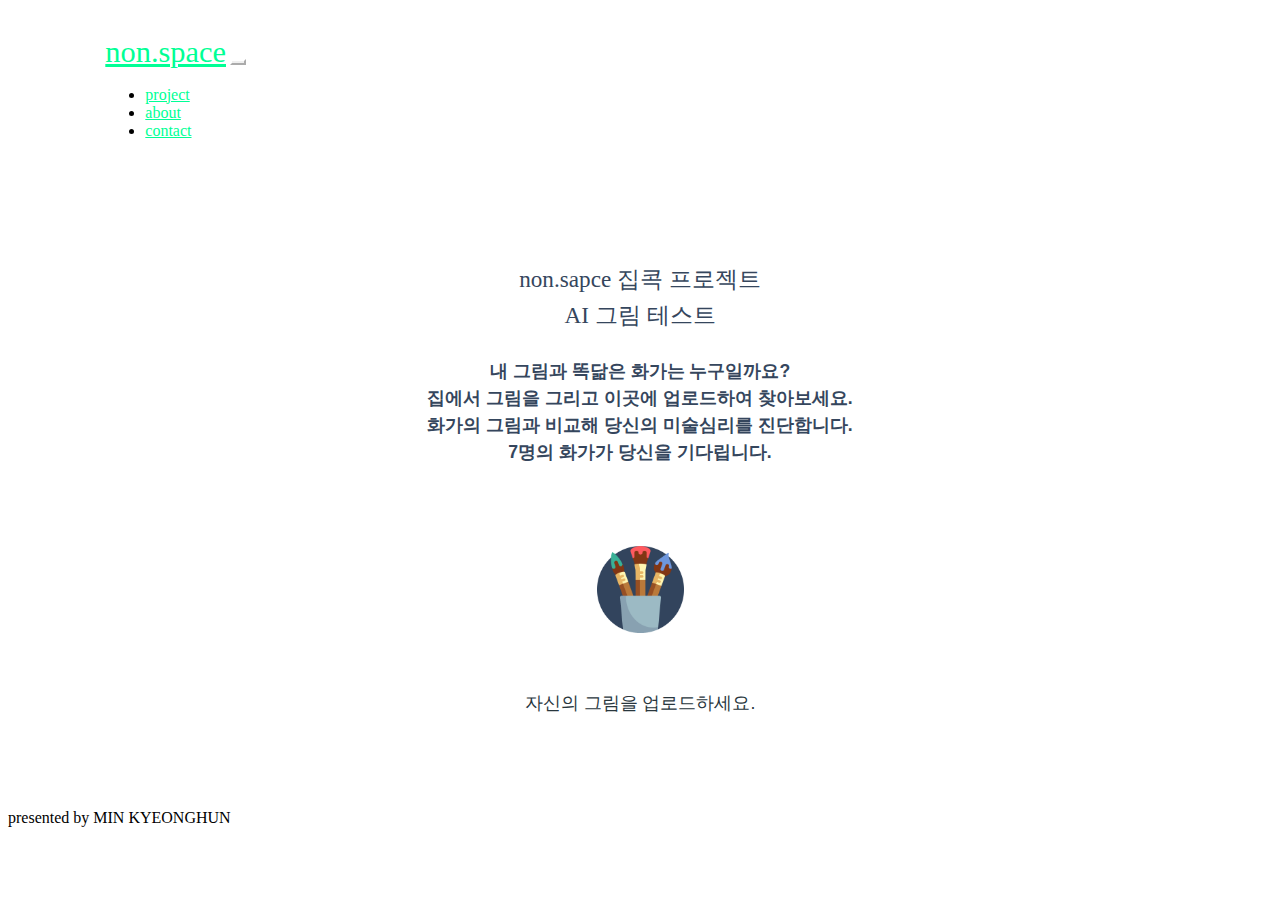
==== index.html @ 519afd59 "first commit" ====
<html>
	<head>
		
		<!-- Global site tag (gtag.js) - Google Analytics -->
<script async src="https://www.googletagmanager.com/gtag/js?id=G-Y4NYH0V6M0"></script>
<script>
  window.dataLayer = window.dataLayer || [];
  function gtag(){dataLayer.push(arguments);}
  gtag('js', new Date());

  gtag('config', 'G-Y4NYH0V6M0');
</script>
		
		<meta name="title" content="non.space">
		<meta name="description" content="즐거운 미술 플랫폼, nonspace">
		<meta name="subject" content="자신이 그린 그림으로 비슷한 화풍의 화가를 찾아보세요">
		<meta name="keywords" content="인공지능 미술테스트, 논스페이스, nonspace, 미술심리, ai미술, ai그림, ai그림테스트, 반고흐, 마네, 모네">
		<meta name="robots" content="논스페이스,인공지능 미술테스트, 논스페이스, nonspace, 미술심리, ai미술, ai그림, ai그림테스트, 반고흐, 마네, 모네">
		<link rel="canonical" href="https://nonspace.co.kr/index.html">
		<script data-ad-client="ca-pub-9454796910576403" async src="https://pagead2.googlesyndication.com/pagead/js/adsbygoogle.js"></script>
		
		<meta name="google-site-verification" content="md3u8kMLc9VnCk-_90oK80B1lJVo_9DuHwEcfJYKHdI" />
		<meta name="naver-site-verification" content="40201cf2797a25ff21741e75a81a5d33843d24f4" />
		
	<meta property="og:url" content="https://nonspace.co.kr/"/>
    <meta property="og:title" content="non.sapce"/>
    <meta property="og:type" content="website"/>
    <meta property="og:image" content="logo.png"/>
    <meta property="og:description" content="AI 그림 테스트, 아트 집콕 프로젝트"/>
		
    <link rel="shortcut icon" href="favicon.ico" type="image/x-igcon">
    <link rel="icon" href="favicon.ico" type="image/x-icon">
		
    <!-- Required meta tags -->
    <meta charset="utf-8">
    <meta name="viewport" content="width=device-width, initial-scale=1">

    <!-- Bootstrap CSS -->
    <link href="https://cdn.jsdelivr.net/npm/bootstrap@5.0.0-beta1/dist/css/bootstrap.min.css" rel="stylesheet" integrity="sha384-giJF6kkoqNQ00vy+HMDP7azOuL0xtbfIcaT9wjKHr8RbDVddVHyTfAAsrekwKmP1" crossorigin="anonymous">

    <title>non.space</title>
		 <link rel="stylesheet" href="style.css" />
	<!-- Go to www.addthis.com/dashboard to customize your tools -->
<script type="text/javascript" src="//s7.addthis.com/js/300/addthis_widget.js#pubid=ra-5fe6dac2d67b591d"></script>


  </head>

            <body>
			
				<nav class="navbar navbar-expand-lg navbar-light nav-distance">
  <div class="container-fluid">
    <a class="navbar-brand" href="/index">non.space</a>
    <button class="navbar-toggler" type="button" data-bs-toggle="collapse" data-bs-target="#navbarNav" aria-controls="navbarNav" aria-expanded="false" aria-label="Toggle navigation">
      <span class="navbar-toggler-icon"></span>
    </button>
    <div class="collapse navbar-collapse" id="navbarNav">
      <ul class="navbar-nav">
        <li class="nav-item">
          <a class="nav-link active" aria-current="page" href="/index">project</a>
        </li>
        <li class="nav-item">
          <a class="nav-link" href="/about">about</a>
        </li>
        <li class="nav-item">
          <a class="nav-link" href="/contact">contact</a>
        </li>
    
      </ul>
    </div>
  </div>
</nav>
				<section class="section">
					<h1 class="title">non.sapce 집콕 프로젝트 <br> AI 그림 테스트</h1>
					<h2 class="subtitle">내 그림과 똑닮은 화가는 누구일까요? <br> 집에서 그림을 그리고 이곳에 업로드하여 찾아보세요.<br>화가의 그림과 비교해 당신의 미술심리를 진단합니다. <br> 7명의 화가가 당신을 기다립니다.</h2>
				</section>
		
				
              

				
                <script
                    class="jsbin"
                    src="https://ajax.googleapis.com/ajax/libs/jquery/1/jquery.min.js"
                ></script>
                <div class="file-upload">
                    

                    <div class="image-upload-wrap">
                        <input
                            class="file-upload-input"
                            type="file"
                            onchange="readURL(this);"
                            accept="image/*"
                        />
                        <div class="drag-text">
							<img src="img/upload.png"
								 class="upload-image">
                            <h3 class="upload-text">자신의 그림을 업로드하세요.</h3>
                        </div>
                    </div>
                    <div class="file-upload-content">
                        <img class="file-upload-image" id="painting-image" src="#" alt="your image" />
						
						<div id="loading" class="animated bounce">
                <div class="spinner-border" role="status">
                </div>
                <p class="text-center">AI가 당신의 그림을 분석중입니다.</p>
            </div>
						
						<p class="result-message"></p>
						
						
						<div id="label-container" class="d-flex flex-column justify-content-around"></div>
                        <div class="image-title-wrap">
							
                
                <!-- Go to www.addthis.com/dashboard to customize your tools -->
                
							<div class="addthis_inline_share_toolbox_3op9"></div>
							
            <div class="button-container-2">
				 <span class="mas">다시 업로드하기</span>
                            <button type="button" onclick="removeUpload()" class="remove-image">다시 업로드하기
                               
                            </button></div>
				
                              
							
                        </div>
                    </div>
                </div>
                <div id="webcam-container"></div>
           
				 <!-- Optional JavaScript; choose one of the two! -->

    <!-- Option 1: Bootstrap Bundle with Popper -->
    <script src="https://cdn.jsdelivr.net/npm/bootstrap@5.0.0-beta1/dist/js/bootstrap.bundle.min.js" integrity="sha384-ygbV9kiqUc6oa4msXn9868pTtWMgiQaeYH7/t7LECLbyPA2x65Kgf80OJFdroafW" crossorigin="anonymous"></script>

    <!-- Option 2: Separate Popper and Bootstrap JS -->
    <!--
    <script src="https://cdn.jsdelivr.net/npm/@popperjs/core@2.5.4/dist/umd/popper.min.js" integrity="sha384-q2kxQ16AaE6UbzuKqyBE9/u/KzioAlnx2maXQHiDX9d4/zp8Ok3f+M7DPm+Ib6IU" crossorigin="anonymous"></script>
    <script src="https://cdn.jsdelivr.net/npm/bootstrap@5.0.0-beta1/dist/js/bootstrap.min.js" integrity="sha384-pQQkAEnwaBkjpqZ8RU1fF1AKtTcHJwFl3pblpTlHXybJjHpMYo79HY3hIi4NKxyj" crossorigin="anonymous"></script>
    -->
                <script src="https://cdn.jsdelivr.net/npm/@tensorflow/tfjs@1.3.1/dist/tf.min.js"></script>
                <script src="https://cdn.jsdelivr.net/npm/@teachablemachine/image@0.8/dist/teachablemachine-image.min.js"></script>
                <script>
                    function readURL(input) {
                        if (input.files && input.files[0]) {
                            var reader = new FileReader();

                            reader.onload = function (e) {
                                $('.image-upload-wrap').hide();
  $('#loading').show();
                                $('.file-upload-image').attr('src', e.target.result);
                                $('.file-upload-content').show();

                                $('.image-title').html(input.files[0].name);
                            };

                            reader.readAsDataURL(input.files[0]);
							init().then(()=>{
								console.log("hello");
								predict();
							 $('#loading').hide();
                });
							
							
                        } else {
                            removeUpload();
                        }
                    }
				

                    function removeUpload() {
                        $('.file-upload-input').replaceWith($('.file-upload-input').clone());
                        $('.file-upload-content').hide();
                        $('.image-upload-wrap').show();
                    }
                    $('.image-upload-wrap').bind('dragover', function () {
                        $('.image-upload-wrap').addClass('image-dropping');
                    });
                    $('.image-upload-wrap').bind('dragleave', function () {
                        $('.image-upload-wrap').removeClass('image-dropping');
                    });
                </script>
                <script type="text/javascript">
                    // More API functions here:
                    // https://github.com/googlecreativelab/teachablemachine-community/tree/master/libraries/image

                    // the link to your model provided by Teachable Machine export panel
                    const URL = 'https://teachablemachine.withgoogle.com/models/O9J2gX_Ey/';

                    let model, webcam, labelContainer, maxPredictions;

                    // Load the image model and setup the webcam
                    async function init() {
                        const modelURL = URL + 'model.json';
                        const metadataURL = URL + 'metadata.json';

                        // load the model and metadata
                        // Refer to tmImage.loadFromFiles() in the API to support files from a file picker
                        // or files from your local hard drive
                        // Note: the pose library adds "tmImage" object to your window (window.tmImage)
                        model = await tmImage.load(modelURL, metadataURL);
                        maxPredictions = model.getTotalClasses();
                        // append elements to the DOM
                        labelContainer = document.getElementById('label-container');
                        for (let i = 0; i < maxPredictions; i++) {
                            // and class labels
                            labelContainer.appendChild(document.createElement('div'));
                        }
                    }
                    // run the webcam image through the image model
                    async function predict() {
                        // predict can take in an image, video or canvas html element
						var image = document.getElementById("painting-image")
                        const prediction = await model.predict(image, false);
						prediction.sort((a, b) => parseFloat(b.probability) - parseFloat(a.probability));
						console.log(prediction[0].className);
						var resulttitle, resultexplain;
						switch(prediction[0].className) {
  case "cezan":
    resulttitle="현대미술의 아버지, 폴 세잔" 
	resultexplain="당신의 사물의 본질을 파악하는 것에 능합니다. 인물이라면 깊은 통찰이 있었을 것입니다. 당신의 색채에는 당신의 감정이 묻어납니다. 당신이 19세기에 살았다면 현대미술에 한 획을 그었을 것입니다."
    break;
  case "goh":
    resulttitle="비운의 천재화가 <br> 반 고흐"
	resultexplain="당신의 강렬한 터치에서 즉흥적인 모습이 보입니다. 화려한 색은 소용돌이치는 감정의 대비입니다. 그림을 그리는 행위에 집중하며, 당신의 의식을 따라가고 있습니다. 당신은 고통도 예술로 승화시킬 수 있는 사람입니다."
    break;
  case "gogang":
    resulttitle="원시적 아름다움 <br> 고갱"
    resultexplain="당신의 그림은 매우 순수합니다. 도시생활에 지쳤나요? 원시적인 아름다움을 그려내고 있습니다. 사실적으로 묘사된 그림을 거부합니다. 당신의 감정을 강렬한 색채로 표현합니다. "
    break;
  case "monet":
    resulttitle="빛의 화가 <br> 클로드 모네"
	resultexplain="당신은 아주 빛을 잘쓰는 사람입니다. 당신의 그림은 매우 아름답습니다. 그림을 그릴 때, 확고한 철학이 있다면 절대 포기하지 않습니다. 도시보다는 자연에서 영감을 많이 얻습니다."
    break;
  case "picasso":
   resulttitle="말이 필요없는 천재화가 <br> 피카소"
   resultexplain="당신은 다양한 시도를 하는 것을 좋아합니다. 그리고 무언가를 파악할 때 여러방면에서 관찰합니다. 사람들은 당신의 그림을 어려워합니다. 그래도 괜찮습니다. 21세기니까."
    break;	
  case "mond":
   resulttitle="냉철한 추상주의자 <br> 몬드리안"
   resultexplain="당신은 구조와 질서를 중요시합니다. 자기통제가 뛰어난 사람입니다. 단순화하는 것을 매우 잘 합니다. 그림을 그릴 때, 사실과 똑같이 그리는 것을 극도로 싫어합니다. "
    break;
						
  case "manet":
   resulttitle="인상주의의 아버지 <br> 에두아르 마네"
   resultexplain="세련된 도시적 감각을 가지고 있습니다. 구도나 입체감이 매우 파격적이나 사실적인 묘사도 놓치지 않습니다. 추상과 구상 사이에서 고민하고 있습니다. 그림에 보이는 것을 최대한 많이 담아내려고 합니다."
    break;
  default:
   resulttitle="알수없음"}
	
						
			var title = "<div class='" + prediction[0].className + "-animal-title'>" + resulttitle + "</div>"
            var explain = "<div class='painting-explain pt-2'>" + resultexplain + "</div>"
			
            $('.result-message').html(title + explain);
   
                        for (let i = 0; i < maxPredictions; i++) {
                            const classPrediction =
                                prediction[i].className +
                                ': ' + Math.round(prediction[i].probability.toFixed(2) * 100) + "%";
                                prediction[i].probability.toFixed(2);
                            labelContainer.childNodes[i].innerHTML = classPrediction;
                        }
                   

						
						
						            for (let i = 0; i < maxPredictions; i++) {
                if (prediction[i].probability.toFixed(2) > 0.1) {
                    barWidth = Math.round(prediction[i].probability.toFixed(2) * 100) + "%";
                } else if (prediction[i].probability.toFixed(2) >= 0.01) {
                    barWidth = "10%"
                } else {
                    barWidth = "8%"
                }
                var labelTitle;
                switch (prediction[i].className) {
                    case "cezan":
                        labelTitle = "폴 세잔"
                        break;
                    case "goh":
                        labelTitle = "빈센트 반 고흐"
                        break;
                    case "gogang":
                        labelTitle = "폴 고갱"
                        break;
                    case "monet":
                        labelTitle = "클로드 모네"
                        break;
                    case "picasso":
                        labelTitle = "파블로 피카소"
                        break;
                    case "mond":
                        labelTitle = "몬드리안"
                        break;
                    case "manet":
                        labelTitle = "에두아르 마네"
                        break;
                    default:
                        labelTitle = "알수없음"
                }
                var label = "<div class='animal-label d-flex align-items-center'>" + labelTitle + "</div>"
                var bar = "<div class='bar-container position-relative container'><div class='" + prediction[i].className + "-box'></div><div class='d-flex justify-content-center align-items-center " + prediction[i].className + "-bar' style='width: " + barWidth + "'><span class='d-block percent-text'>" + Math.round(prediction[i].probability.toFixed(2) * 100) + "%</span></div></div>"
                labelContainer.childNodes[i].innerHTML = label + bar;
            }
						

						
					}
                </script>
	    	
<script type="text/javascript" src="//wcs.naver.net/wcslog.js"></script>
<script type="text/javascript">
if(!wcs_add) var wcs_add = {};
wcs_add["wa"] = "a88eee9b1dcad8";
if(window.wcs) {
wcs_do();
}
</script>
<body/>
<footer class="footer pt-5 container d-flex justify-content-center">
        <div>
		
            <p>presented by MIN KYEONGHUN </p>
        </div>
    </footer>
	<div class="ad-explain">
		 <p></p>
		<div/>
	<div class="ad-banner">
		<ins class="kakao_ad_area" style="display:none;" 
 data-ad-unit    = "DAN-zUxQ7umSWR36X5Uv" 
 data-ad-width   = "320" 
 data-ad-height  = "100"></ins> 
	</div>
	<script type="text/javascript" src="//t1.daumcdn.net/kas/static/ba.min.js" async></script>
	
        </html>
---- style.css ----
@font-face {
    font-family: 'ELAND_Choice_B';
    src: url('https://cdn.jsdelivr.net/gh/projectnoonnu/noonfonts-20-12@1.0/ELAND_Choice_B.woff') format('woff');
    font-weight: normal;
    font-style: normal;
}
@font-face {
    font-family: 'ELAND_Nice_M';
    src: url('https://cdn.jsdelivr.net/gh/projectnoonnu/noonfonts-20-12@1.0/ELAND_Nice_M.woff') format('woff');
    font-weight: normal;
    font-style: normal;
}

nav {
    font-family: 'ELAND_Nice_M';
  background-color: #ffffff;
}

.file-upload {
  background-color: #ffffff;
  width: 350px;
  margin: 0 auto;
  padding: 20px 20px;
	
}

.file-upload-btn {
  width: 100%;
  margin: 0;
  color: #fff;
  background: #1FB264;
  border: none;
  padding: 10px;
  border-radius: 4px;
  border-bottom: 4px solid #15824B;
  transition: all .2s ease;
  outline: none;
  text-transform: uppercase;
  font-weight: 700;
}

.file-upload-btn:hover {
  background: #1AA059;
  color: #ffffff;
  transition: all .2s ease;
  cursor: pointer;
}

.file-upload-btn:active {
  border: 0;
  transition: all .2s ease;
}

.file-upload-content {
  display: none;
  text-align: center;
}

.file-upload-input {
  position: absolute;
  margin: 0;
  padding: 0;
  width: 100%;
  height: 100%;
  outline: none;
  opacity: 0;
  cursor: pointer;
}

.image-upload-wrap {
  margin-top: 20px;
  border: 1.5px dashed #ffffff;
  position: relative;
	animation-duration: 2s;
        animation-iteration-count: infinite;
        animation-name: bounce-2;
        animation-timing-function: ease;
    }
    @keyframes bounce-2 {
        0%   { transform: translateY(0); }
        50%  { transform: translateY(-20px); }
        100% { transform: translateY(0); }
    }
}



.image-title-wrap {
  padding: 0 15px 15px 15px;
  color: #222;
}

.drag-text {
  text-align: center;
	
}

.drag-text h3 {
  font-weight: 100;
  text-transform: uppercase;
  color: #28363D;
  padding: 40px 0;
}

.upload-image{
	margin-top: 25px;
	width:25%;
}

.upload-text{
	font-size:1.1rem;
	font-family: 'NanumSquare', sans-serif !important;
}
.file-upload-image {
  max-height: 250px;
  max-width: 250px;
  margin: auto;
  padding: 20px;
}





.bar-container{
  height: 1.7rem;
}
.cezan-box {
  position: absolute;
  top: 0;
  left: 0;
  height: 1.5rem;
  border-radius: 5px;
  width: 100%;
  background-color: #f0f0f0;
}
.cezan-bar {
  position: absolute;
  top: 0;
  left: 0;
  height: 1.5rem;
  border-radius: 5px;
  background-color: #202733;
}
.goh-box {
  position: absolute;
  top: 0;
  left: 0;
  height: 1.5rem;
  border-radius: 5px;
  width: 100%;
  background-color: #f0f0f0;
}
.goh-bar {
  position: absolute;
  top: 0;
  left: 0;
  height: 1.5rem;
  border-radius: 5px;
  background-color: #202733;
}
.gogang-box {
  position: absolute;
  top: 0;
  left: 0;
  height: 1.5rem;
  border-radius: 5px;
  width: 100%;
  background-color: #f0f0f0;
}
.gogang-bar {
  position: absolute;
  top: 0;
  left: 0;
  height: 1.5rem;
  border-radius: 5px;
  background-color: #202733;
}
.monet-box {
  position: absolute;
  top: 0;
  left: 0;
  height: 1.5rem;
  border-radius: 5px;
  width: 100%;
  background-color: #f0f0f0;
}
.monet-bar {
  position: absolute;
  top: 0;
  left: 0;
  height: 1.5rem;
  border-radius: 5px;
  background-color: #202733;
}
.picasso-box {
  position: absolute;
  top: 0;
  left: 0;
  height: 1.5rem;
  border-radius: 5px;
  width: 100%;
  background-color: #f0f0f0;
}
.picasso-bar {
  position: absolute;
  top: 0;
  left: 0;
  height: 1.5rem;
  border-radius: 5px;
  background-color: #202733;
}
.mond-box {
  position: absolute;
  top: 0;
  left: 0;
  height: 1.5rem;
  border-radius: 5px;
  width: 100%;
  background-color: #f0f0f0;
}
.mond-bar {
  position: absolute;
  top: 0;
  left: 0;
  height: 1.5rem;
  border-radius: 5px;
  background-color: #202733;
}
.manet-box {
  position: absolute;
  top: 0;
  left: 0;
  height: 1.5rem;
  border-radius: 5px;
  width: 100%;
  background-color: #f0f0f0;
}
.manet-bar {
  position: absolute;
  top: 0;
  left: 0;
  height: 1.5rem;
  border-radius: 5px;
  background-color: #202733;
}
.percent-text {
  font-size: 0.9rem;
  color: #ffffff;
	font-family: 'NanumSquare', sans-serif !important;
}
.painting-label {
    width: 20%;
    text-align: left;
    height: 1.5rem;
	font-family: 'NanumSquare', sans-serif !important;
}
.label-container {
    width: 80%;
    margin: 0 auto;
	font-size: 0.8rem;
	font-family: 'NanumSquare', sans-serif !important;
}










.button-container-2 {
  position: relative;
  width: 200px;
  height: 50px;
  margin-left: auto;
  margin-right: auto;
  margin-top: 7vh;
  overflow: hidden;
  border: 1px solid #202733;
  font-family: "Lato", sans-serif;
  font-weight: 300;
  transition: 0.5s;
  letter-spacing: 1px;
  border-radius: 8px;
}
.button-container-2 button {
  width: 101%;
  height: 100%;
  font-family: "Lato", sans-serif;
  font-weight: 300;
  font-size: 11px;
  letter-spacing: 1px;
  font-weight: bold;
  background: #202733;
  -webkit-mask: url("https://raw.githubusercontent.com/robin-dela/css-mask-animation/master/img/urban-sprite.png");
  mask: url("https://raw.githubusercontent.com/robin-dela/css-mask-animation/master/img/urban-sprite.png");
  -webkit-mask-size: 3000% 100%;
  mask-size: 3000% 100%;
  border: none;
  color: #fff;
  cursor: pointer;
  -webkit-animation: ani2 0.7s steps(29) forwards;
  animation: ani2 0.7s steps(29) forwards;
}


.button-container-2 button:hover {
  -webkit-animation: ani 0.7s steps(29) forwards;
  animation: ani 0.7s steps(29) forwards;
}

.mas {
  position: absolute;
  color: #000;
  text-align: center;
  width: 101%;
  font-family: "Lato", sans-serif;
  font-weight: 300;
  position: absolute;
  font-size: 11px;
  margin-top: 17px;
  overflow: hidden;
  font-weight: bold;
}

@-webkit-keyframes ani {
  from {
    -webkit-mask-position: 0 0;
    mask-position: 0 0;
  }
  to {
    -webkit-mask-position: 100% 0;
    mask-position: 100% 0;
  }
}
@keyframes ani {
  from {
    -webkit-mask-position: 0 0;
    mask-position: 0 0;
  }
  to {
    -webkit-mask-position: 100% 0;
    mask-position: 100% 0;
  }
}
@-webkit-keyframes ani2 {
  from {
    -webkit-mask-position: 100% 0;
    mask-position: 100% 0;
  }
  to {
    -webkit-mask-position: 0 0;
    mask-position: 0 0;
  }
}
@keyframes ani2 {
  from {
    -webkit-mask-position: 100% 0;
    mask-position: 100% 0;
  }
  to {
    -webkit-mask-position: 0 0;
    mask-position: 0 0;
  }
}
a {
  color: #00ff95;
}
///

.remove-image {
	  width: 101%;
  height: 100%;
  font-family: "Lato", sans-serif;
  font-weight: 300;
  font-size: 11px;
  letter-spacing: 1px;
  font-weight: bold;
  background: #202733;
  -webkit-mask: url("https://raw.githubusercontent.com/robin-dela/css-mask-animation/master/img/urban-sprite.png");
  mask: url("https://raw.githubusercontent.com/robin-dela/css-mask-animation/master/img/urban-sprite.png");
  -webkit-mask-size: 3000% 100%;
  mask-size: 3000% 100%;
  border: none;
  color: #fff;
  cursor: pointer;
  -webkit-animation: ani2 0.7s steps(29) forwards;
  animation: ani2 0.7s steps(29) forwards;
}
}




.animal-label {
	font-size:13px;
	font-family: 'NanumSquare', sans-serif !important;
}







.result-message {
font-size:1.8rem;
margin-bottom:15px;
	margin-top: 15px;
font-family: 'InkLipquid';
}

.painting-explain {
	font-size:1.4rem;
	margin-bottom:40px;
	margin top: 8px;
font-family: 'InkLipquid';
}

.nav-distance {
	padding: 2.1% 7.7%;
}
@font-face {
    font-family: 'ELAND_Choice_L';
    src: url('https://cdn.jsdelivr.net/gh/projectnoonnu/noonfonts-20-12@1.0/ELAND_Choice_L.woff') format('woff');
    font-weight: normal;
    font-style: normal;
}
.nav-item {
font-family: 'ELAND_Choice_B';
	
}
.navbar-light .navbar-toggler {
	border-color: #ffffff;
		
}
.navbar-brand{
	font-size:1.9rem;
}

.at-share-btn-elements {
	margin-top :30px;
}

<link rel="stylesheet" type="text/css" href="https://cdn.rawgit.com/moonspam/NanumSquare/master/nanumsquare.css">
.nanumsquare {
    font-family: 'NanumSquare', sans-serif !important;
}
.section {
	margin-top: 80px;
	font-family: 'NanumSquare', sans-serif !important;
}

@font-face {
    font-family: 'InfinitySans-BoldA1';
    src: url('https://cdn.jsdelivr.net/gh/projectnoonnu/noonfonts_20-04@2.1/InfinitySans-BoldA1.woff') format('woff');
    font-weight: normal;
    font-style: normal;
}

.title {
	 font-family: 'InfinitySans-BoldA1';
	font-weight: 500;
	line-height: 1.53;
	text-align: center;
	color: #35465d;
	font-size: 1.45rem;
}

.subtitle {
	margin-top: 25px;
	font-family: 'NanumSquare', sans-serif !important;
	line-height: 1.53;
	text-align: center;
	font-size: 1.1rem;
	color: #35465d;
}

	
	

	@font-face {
    font-family: 'InkLipquid';
    src: url('https://cdn.jsdelivr.net/gh/projectnoonnu/noonfonts_one@1.0/InkLipquid.woff') format('woff');
    font-weight: normal;
    font-style: normal;
}

.ad-banner {
		width: 320px;
			margin: 0 auto;
	}	

.ad-explain {
	margin-top: -5px;
	font-family: 'ELAND_Choice_B';
	font-weight: 500;
	line-height: 1.53;
	text-align: center;
	font-size: 1rem;
}

.text-center {
	margin-top: 5px;
	font-family: 'InkLipquid';
font-size: 1.2rem;	
}
footer {
		font-family: 'ELAND_Nice_M';
	}


	
	/* On screens that are 600px wide or less, make the menu links stack on top of each other instead of next to each other */
@media screen and (max-width: 600px) {
	html {
		font-size: 10px;
	}
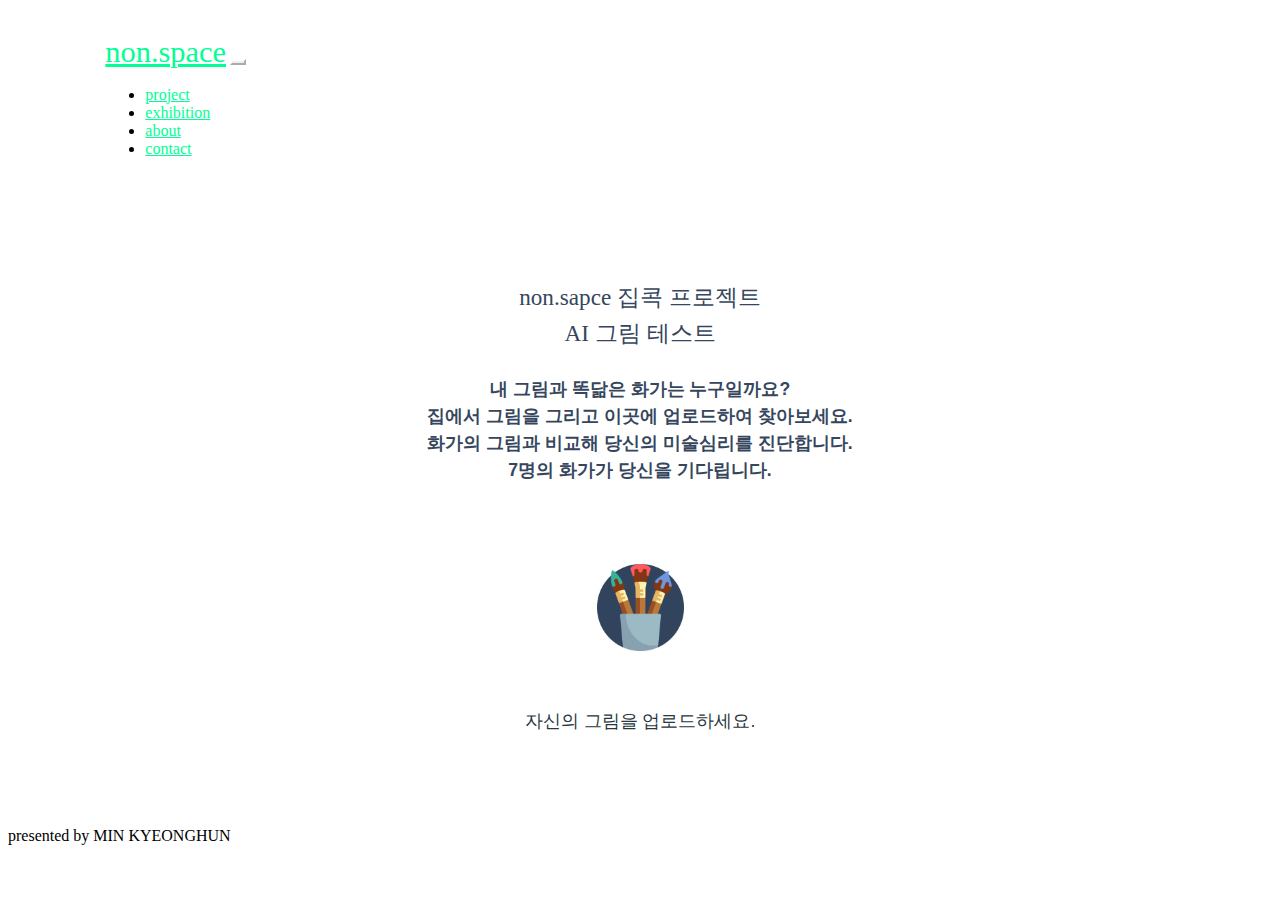
==== commit 98890c94: "exhibition" ====
--- a/index.html
+++ b/index.html
@@ -10,6 +10,7 @@
 
   gtag('config', 'G-Y4NYH0V6M0');
 </script>
+		
 		
 		<meta name="title" content="non.space">
 		<meta name="description" content="즐거운 미술 플랫폼, nonspace">
@@ -58,6 +59,9 @@
       <ul class="navbar-nav">
         <li class="nav-item">
           <a class="nav-link active" aria-current="page" href="/index">project</a>
+        </li>
+		  <li class="nav-item">
+          <a class="nav-link" href="/exhibition">exhibition</a>
         </li>
         <li class="nav-item">
           <a class="nav-link" href="/about">about</a>
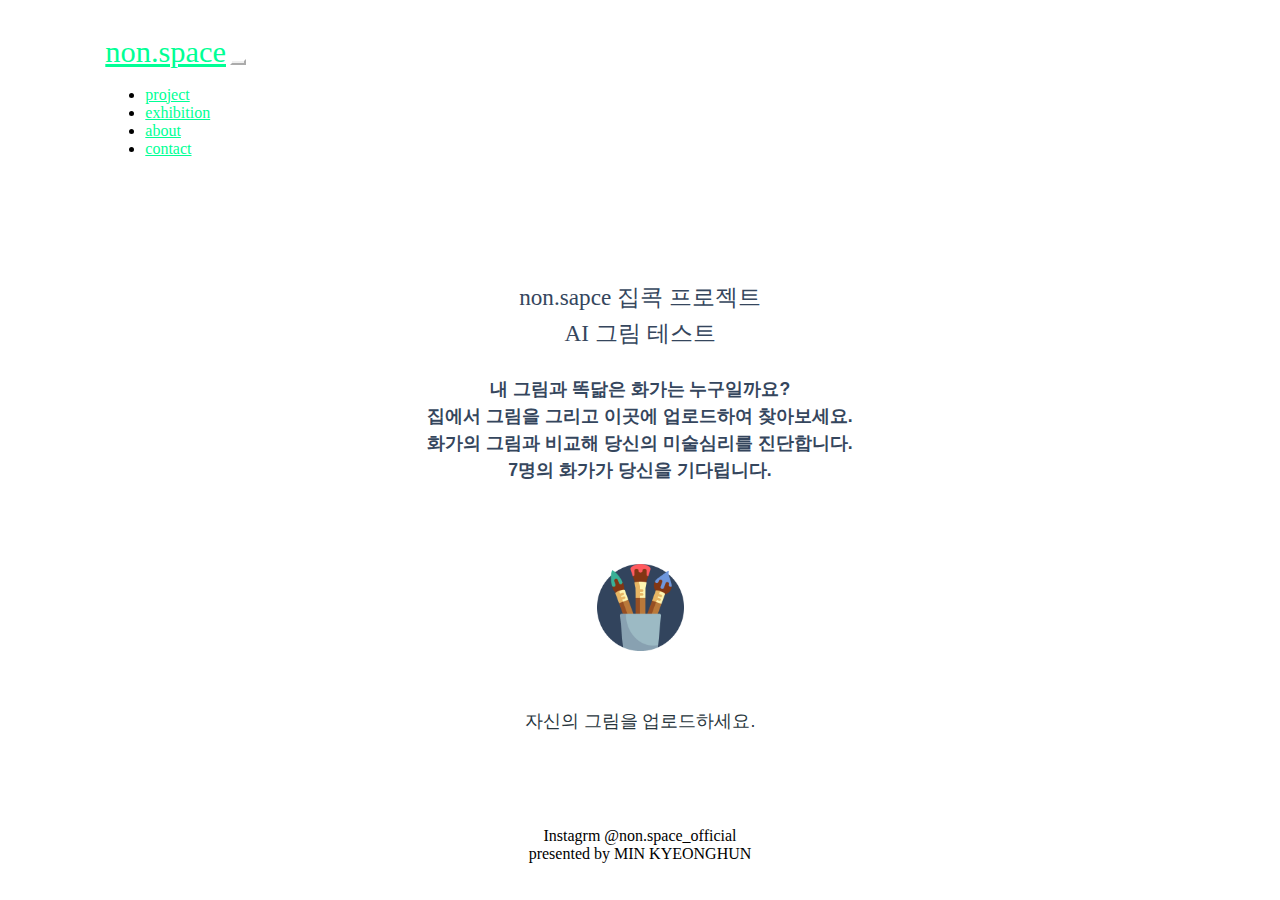
==== commit b0205eaf: "coupang banner" ====
--- a/index.html
+++ b/index.html
@@ -329,7 +329,7 @@
 <footer class="footer pt-5 container d-flex justify-content-center">
         <div>
 		
-            <p>presented by MIN KYEONGHUN </p>
+            <p>Instagrm @non.space_official<br>presented by MIN KYEONGHUN </p>
         </div>
     </footer>
 	<div class="ad-explain">
@@ -340,8 +340,11 @@
  data-ad-unit    = "DAN-zUxQ7umSWR36X5Uv" 
  data-ad-width   = "320" 
  data-ad-height  = "100"></ins> 
-	</div>
+	</div><script>
+	new PartnersCoupang.G({"id":399996,"template":"carousel","trackingCode":"AF5540236","width":"320","height":"100"});
+</script>
 	<script type="text/javascript" src="//t1.daumcdn.net/kas/static/ba.min.js" async></script>
+		<script src="https://ads-partners.coupang.com/g.js"></script>
 	
         </html>
    
--- a/style.css
+++ b/style.css
@@ -510,6 +510,7 @@
 }
 footer {
 		font-family: 'ELAND_Nice_M';
+	text-align: center;
 	}
 
 
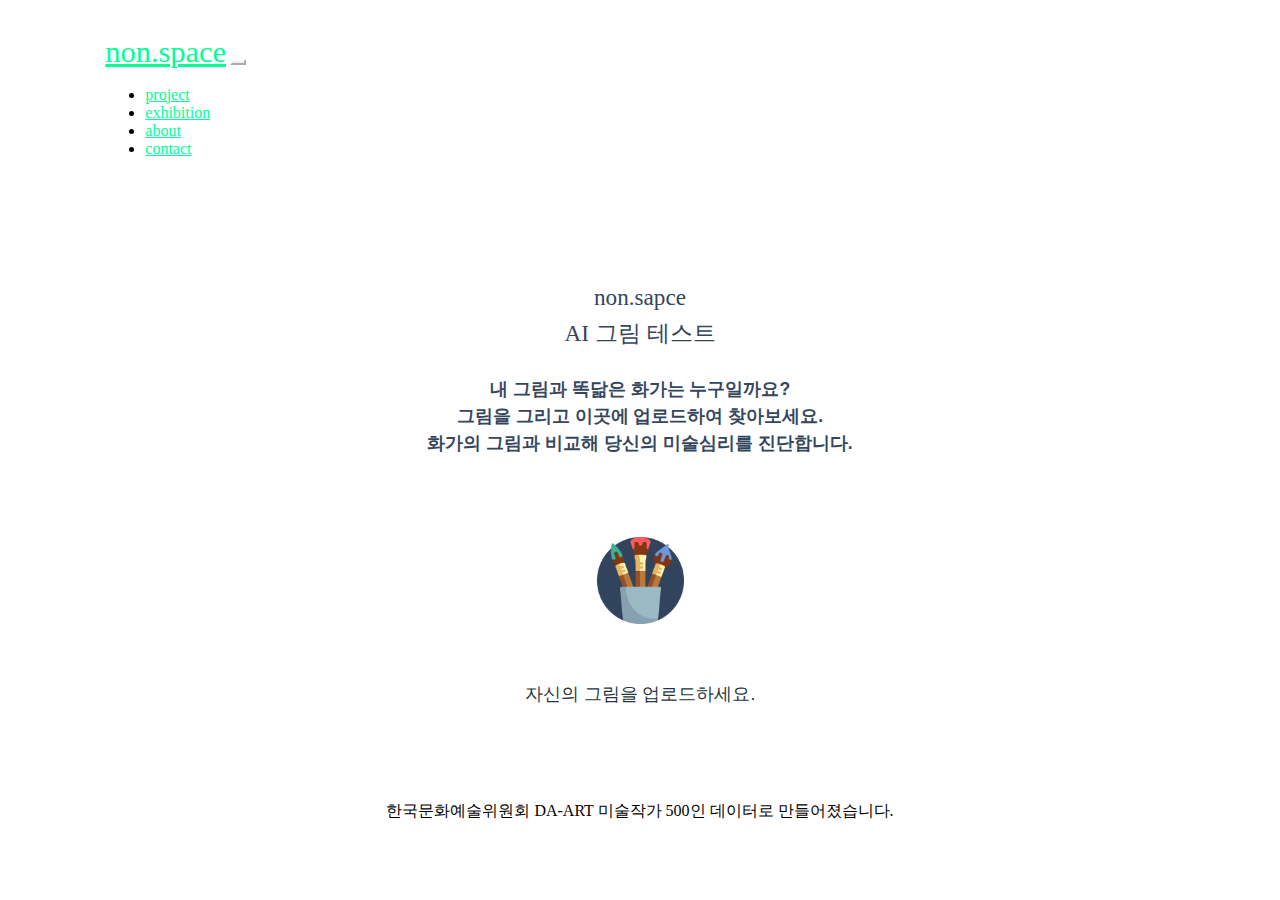
==== commit bfb58a0d: "first commit" ====
--- a/index.html
+++ b/index.html
@@ -16,7 +16,7 @@
 		<meta name="description" content="즐거운 미술 플랫폼, nonspace">
 		<meta name="subject" content="자신이 그린 그림으로 비슷한 화풍의 화가를 찾아보세요">
 		<meta name="keywords" content="인공지능 미술테스트, 논스페이스, nonspace, 미술심리, ai미술, ai그림, ai그림테스트, 반고흐, 마네, 모네">
-		<meta name="robots" content="논스페이스,인공지능 미술테스트, 논스페이스, nonspace, 미술심리, ai미술, ai그림, ai그림테스트, 반고흐, 마네, 모네">
+		<meta name="robots" content="논스페이스,인공지능 미술테스트, 논스페이스, nonspace, 미술심리, ai미술, ai그림, ai그림테스트">
 		<link rel="canonical" href="https://nonspace.co.kr/index.html">
 		<script data-ad-client="ca-pub-9454796910576403" async src="https://pagead2.googlesyndication.com/pagead/js/adsbygoogle.js"></script>
 		
@@ -27,7 +27,7 @@
     <meta property="og:title" content="non.sapce"/>
     <meta property="og:type" content="website"/>
     <meta property="og:image" content="logo.png"/>
-    <meta property="og:description" content="AI 그림 테스트, 아트 집콕 프로젝트"/>
+    <meta property="og:description" content="AI 그림 테스트"/>
 		
     <link rel="shortcut icon" href="favicon.ico" type="image/x-igcon">
     <link rel="icon" href="favicon.ico" type="image/x-icon">
@@ -75,8 +75,8 @@
   </div>
 </nav>
 				<section class="section">
-					<h1 class="title">non.sapce 집콕 프로젝트 <br> AI 그림 테스트</h1>
-					<h2 class="subtitle">내 그림과 똑닮은 화가는 누구일까요? <br> 집에서 그림을 그리고 이곳에 업로드하여 찾아보세요.<br>화가의 그림과 비교해 당신의 미술심리를 진단합니다. <br> 7명의 화가가 당신을 기다립니다.</h2>
+					<h1 class="title">non.sapce <br> AI 그림 테스트</h1>
+					<h2 class="subtitle">내 그림과 똑닮은 화가는 누구일까요? <br> 그림을 그리고 이곳에 업로드하여 찾아보세요.<br>화가의 그림과 비교해 당신의 미술심리를 진단합니다. </h2>
 				</section>
 		
 				
@@ -128,6 +128,7 @@
                             <button type="button" onclick="removeUpload()" class="remove-image">다시 업로드하기
                                
                             </button></div>
+							
 				
                               
 							
@@ -225,34 +226,38 @@
 						var resulttitle, resultexplain;
 						switch(prediction[0].className) {
   case "cezan":
-    resulttitle="현대미술의 아버지, 폴 세잔" 
+    resulttitle="현대미술의 아버지" 
 	resultexplain="당신의 사물의 본질을 파악하는 것에 능합니다. 인물이라면 깊은 통찰이 있었을 것입니다. 당신의 색채에는 당신의 감정이 묻어납니다. 당신이 19세기에 살았다면 현대미술에 한 획을 그었을 것입니다."
     break;
   case "goh":
-    resulttitle="비운의 천재화가 <br> 반 고흐"
+    resulttitle="비운의 천재화가"
 	resultexplain="당신의 강렬한 터치에서 즉흥적인 모습이 보입니다. 화려한 색은 소용돌이치는 감정의 대비입니다. 그림을 그리는 행위에 집중하며, 당신의 의식을 따라가고 있습니다. 당신은 고통도 예술로 승화시킬 수 있는 사람입니다."
     break;
   case "gogang":
-    resulttitle="원시적 아름다움 <br> 고갱"
+    resulttitle="원시적 아름다움"
     resultexplain="당신의 그림은 매우 순수합니다. 도시생활에 지쳤나요? 원시적인 아름다움을 그려내고 있습니다. 사실적으로 묘사된 그림을 거부합니다. 당신의 감정을 강렬한 색채로 표현합니다. "
     break;
   case "monet":
-    resulttitle="빛의 화가 <br> 클로드 모네"
+    resulttitle="빛의 화가"
 	resultexplain="당신은 아주 빛을 잘쓰는 사람입니다. 당신의 그림은 매우 아름답습니다. 그림을 그릴 때, 확고한 철학이 있다면 절대 포기하지 않습니다. 도시보다는 자연에서 영감을 많이 얻습니다."
     break;
   case "picasso":
-   resulttitle="말이 필요없는 천재화가 <br> 피카소"
+   resulttitle="말이 필요없는 천재화가"
    resultexplain="당신은 다양한 시도를 하는 것을 좋아합니다. 그리고 무언가를 파악할 때 여러방면에서 관찰합니다. 사람들은 당신의 그림을 어려워합니다. 그래도 괜찮습니다. 21세기니까."
     break;	
   case "mond":
-   resulttitle="냉철한 추상주의자 <br> 몬드리안"
+   resulttitle="냉철한 추상주의자"
    resultexplain="당신은 구조와 질서를 중요시합니다. 자기통제가 뛰어난 사람입니다. 단순화하는 것을 매우 잘 합니다. 그림을 그릴 때, 사실과 똑같이 그리는 것을 극도로 싫어합니다. "
     break;
 						
   case "manet":
-   resulttitle="인상주의의 아버지 <br> 에두아르 마네"
+   resulttitle="추상과 구상 사이"
    resultexplain="세련된 도시적 감각을 가지고 있습니다. 구도나 입체감이 매우 파격적이나 사실적인 묘사도 놓치지 않습니다. 추상과 구상 사이에서 고민하고 있습니다. 그림에 보이는 것을 최대한 많이 담아내려고 합니다."
-    break;
+								
+								
+    break;
+								
+								
   default:
    resulttitle="알수없음"}
 	
@@ -271,7 +276,7 @@
                         }
                    
 
-						
+                            		
 						
 						            for (let i = 0; i < maxPredictions; i++) {
                 if (prediction[i].probability.toFixed(2) > 0.1) {
@@ -284,25 +289,25 @@
                 var labelTitle;
                 switch (prediction[i].className) {
                     case "cezan":
-                        labelTitle = "폴 세잔"
+                        labelTitle = "본질에 대한 접근"
                         break;
                     case "goh":
-                        labelTitle = "빈센트 반 고흐"
+                        labelTitle = "감각적 인내"
                         break;
                     case "gogang":
-                        labelTitle = "폴 고갱"
+                        labelTitle = "순수 그 이상"
                         break;
                     case "monet":
-                        labelTitle = "클로드 모네"
+                        labelTitle = "확고한 철학"
                         break;
                     case "picasso":
-                        labelTitle = "파블로 피카소"
+                        labelTitle = "다양한 시도"
                         break;
                     case "mond":
-                        labelTitle = "몬드리안"
+                        labelTitle = "냉철한 감정"
                         break;
                     case "manet":
-                        labelTitle = "에두아르 마네"
+                        labelTitle = "사실적 묘사"
                         break;
                     default:
                         labelTitle = "알수없음"
@@ -316,7 +321,9 @@
 						
 					}
                 </script>
-	    	
+				
+							
+				
 <script type="text/javascript" src="//wcs.naver.net/wcslog.js"></script>
 <script type="text/javascript">
 if(!wcs_add) var wcs_add = {};
@@ -329,22 +336,14 @@
 <footer class="footer pt-5 container d-flex justify-content-center">
         <div>
 		
-            <p>Instagrm @non.space_official<br>presented by MIN KYEONGHUN </p>
+			
+
+			
+            <p>한국문화예술위원회 DA-ART 미술작가 500인 데이터로 만들어졌습니다. </p>
         </div>
     </footer>
-	<div class="ad-explain">
-		 <p></p>
-		<div/>
-	<div class="ad-banner">
-		<ins class="kakao_ad_area" style="display:none;" 
- data-ad-unit    = "DAN-zUxQ7umSWR36X5Uv" 
- data-ad-width   = "320" 
- data-ad-height  = "100"></ins> 
-	</div><script>
-	new PartnersCoupang.G({"id":399996,"template":"carousel","trackingCode":"AF5540236","width":"320","height":"100"});
-</script>
-	<script type="text/javascript" src="//t1.daumcdn.net/kas/static/ba.min.js" async></script>
-		<script src="https://ads-partners.coupang.com/g.js"></script>
+	
+	
 	
         </html>
    
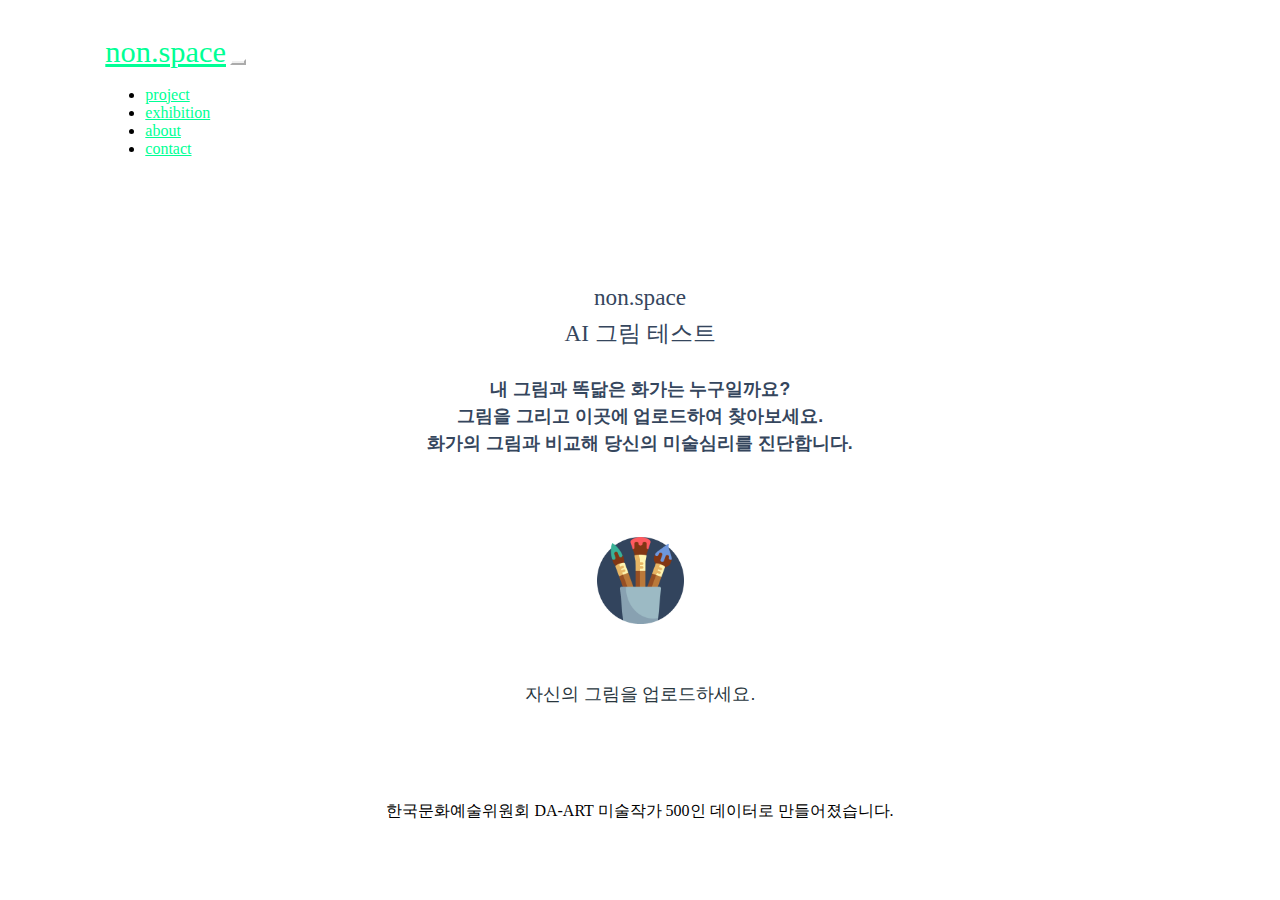
==== commit 6c33c05c: "Update index.html" ====
--- a/index.html
+++ b/index.html
@@ -75,7 +75,7 @@
   </div>
 </nav>
 				<section class="section">
-					<h1 class="title">non.sapce <br> AI 그림 테스트</h1>
+					<h1 class="title">non.space <br> AI 그림 테스트</h1>
 					<h2 class="subtitle">내 그림과 똑닮은 화가는 누구일까요? <br> 그림을 그리고 이곳에 업로드하여 찾아보세요.<br>화가의 그림과 비교해 당신의 미술심리를 진단합니다. </h2>
 				</section>
 		
